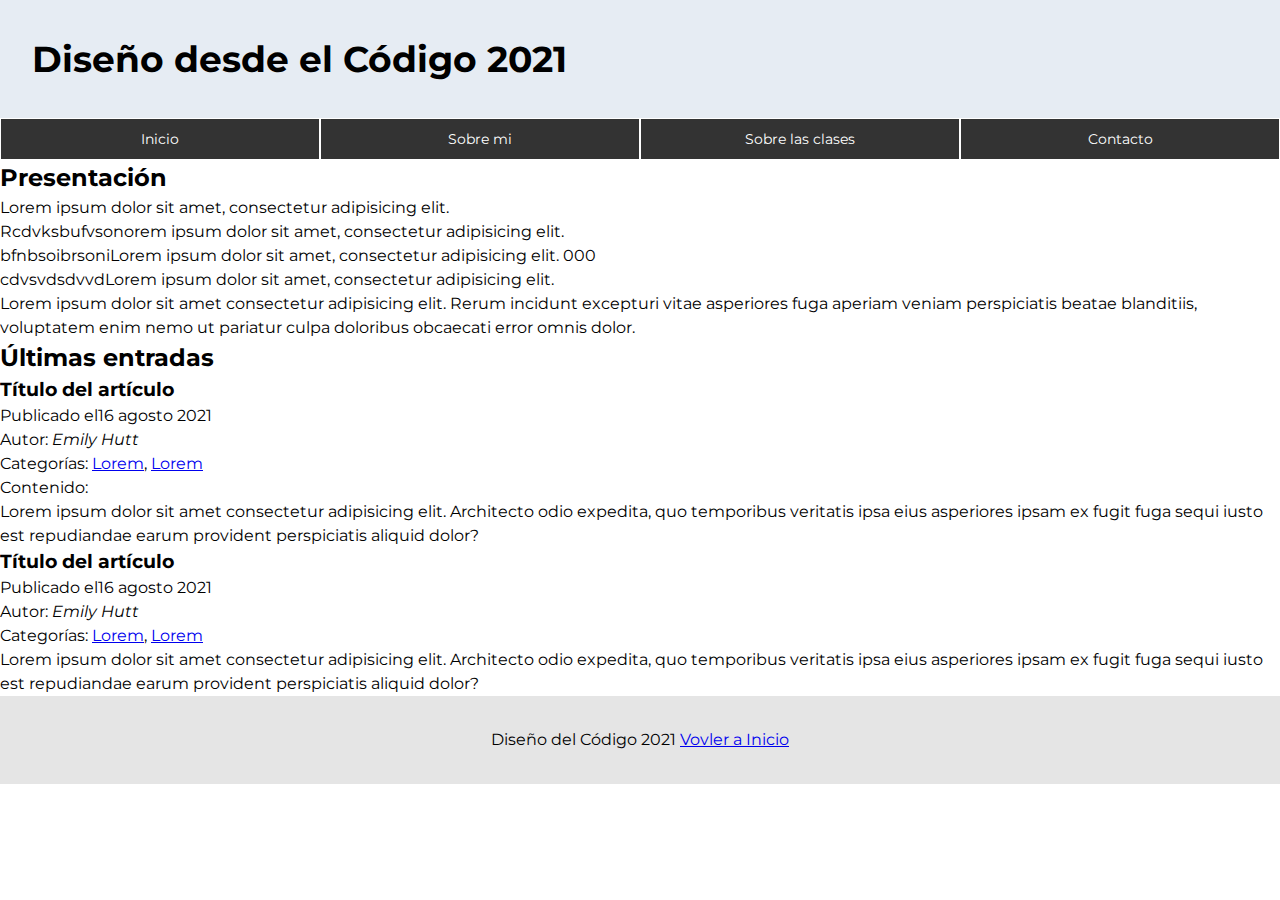
==== Inicio/index.html @ 2bab2f35 "Agregan los demas HTML" ====
<!DOCTYPE html>
<html lang="es">
<head>
    <meta charset="UTF-8">
    <meta http-equiv="X-UA-Compatible" content="IE=edge">
    <meta name="viewport" content="width=device-width, initial-scale=1.0">
    <title>Mi primer sitio web</title>
    <link rel="stylesheet" href="../Inicio/style.css" media="all"
    <link rel="preconnect" href="https://fonts.googleapis.com">
    <link rel="preconnect" href="https://fonts.gstatic.com" crossorigin>
    <link href="https://fonts.googleapis.com/css2?family=Montserrat:ital,wght@0,100;0,400;0,700;1,100;1,400&display=swap" rel="stylesheet">
</head>
<body>
    <header class="site-header">
        <div class="container">
            <h1>Diseño desde el Código 2021</h1> 
            <nav class="site-navegation">
                <a href="../Inicio/index.html">Inicio</a>
                <a href="../Sobre mi/sobre-mi.html">Sobre mi</a>
                <a href="../Clases/clases.html">Sobre las clases</a>
                <a href="../Contacto/contacto.html">Contacto</a>
            </nav>
        </div>
    </header>
    <main class="site-main">
        <div class="container">
            <section class="home-section home-presentation">
                <h2 class="home-section__title home-presentation__title">Presentación</h2>
                <div class="home-presentation__description"> 
                    <p class="text sart" Lorem ipsum dolor sit amet, consectetur adipisicing elit. Mollitia dolores rerum quo, non nobis libero recusandae doloremque ducimus amet at saepe laborum nisi et repellendus quasi ea eum voluptas praesentium?</p>
                    <ul>
                        <li>Lorem ipsum dolor sit amet, consectetur adipisicing elit. </li>
                        <li>Rcdvksbufvsonorem ipsum dolor sit amet, consectetur adipisicing elit. </li>
                        <li>bfnbsoibrsoniLorem ipsum dolor sit amet, consectetur adipisicing elit. 000</li>
                        <li>cdvsvdsdvvdLorem ipsum dolor sit amet, consectetur adipisicing elit. </li>
                    </ul>
                    <p>Lorem ipsum dolor sit amet consectetur adipisicing elit. Rerum incidunt excepturi vitae asperiores fuga aperiam veniam perspiciatis beatae blanditiis, voluptatem enim nemo ut pariatur culpa doloribus obcaecati error omnis dolor.</p>
                </div>
            </section>
            <section class="home-section home-posts">
                <h2 class="home-section__title home-posts__title">Últimas entradas</h2>
                <article class="home-post">
                    <h3 class="home-posts__title">Título del artículo</h3>
                    <div class="home-post__pubdate">Publicado el<time>16 agosto 2021</time></div>
                    <div class="home-post__author">Autor: <cite>Emily Hutt</cite></div>
                    <div class="home-post__categories">Categorías: <a href="#">Lorem</a>, <a href="#">Lorem</a></div>
                    <div class="home-post__content">Contenido:</div>
                        <p>Lorem ipsum dolor sit amet consectetur adipisicing elit. Architecto odio expedita, quo temporibus veritatis ipsa eius asperiores ipsam ex fugit fuga sequi iusto est repudiandae earum provident perspiciatis aliquid dolor?</p>
                    </div>
                </article>
                <article class="home-post">
                    <h3 class="home-posts__title">Título del artículo</h3>
                    <div class="home-post__pubdate">Publicado el<time>16 agosto 2021</time></div>
                    <div class="home-post__author">Autor: <cite>Emily Hutt</cite></div>
                    <div class="home-post__categories">Categorías: <a href="#">Lorem</a>, <a href="#">Lorem</a></div>
                    <div class="home-post__content">
                        <p>Lorem ipsum dolor sit amet consectetur adipisicing elit. Architecto odio expedita, quo temporibus veritatis ipsa eius asperiores ipsam ex fugit fuga sequi iusto est repudiandae earum provident perspiciatis aliquid dolor?</p>
                    </div>
                </article>
            </section>
        </div>
    </main>
    <footer class="site-footer">
        <div class="container">
            <footer class="bg-light text-center text-lg-start">
                <div class="text-center p-3" style="background-color: rgba(0, 0, 0, 0);">
                Diseño del Código 2021
                  <a class="text-dark" href="index.html">Vovler a Inicio</a>
            </footer>
        </div>
    </footer>
</body>
</html>
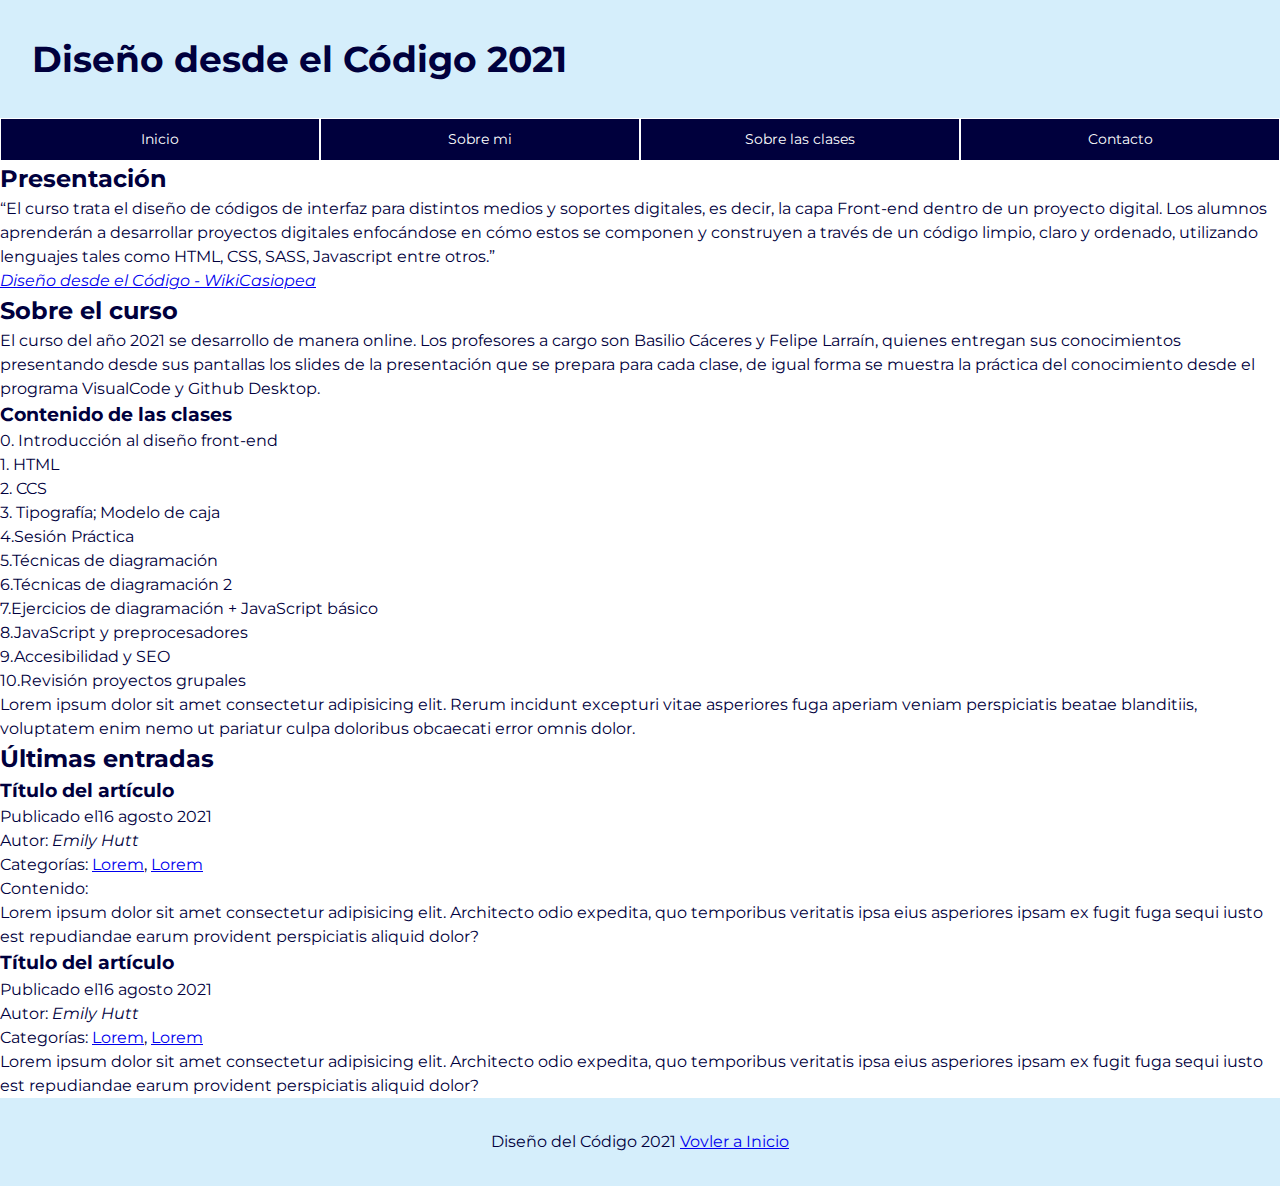
==== commit 70e9c147: "actualizacion colores y texto" ====
--- a/Inicio/index.html
+++ b/Inicio/index.html
@@ -11,6 +11,7 @@
     <link href="https://fonts.googleapis.com/css2?family=Montserrat:ital,wght@0,100;0,400;0,700;1,100;1,400&display=swap" rel="stylesheet">
 </head>
 <body>
+    <div class="content">
     <header class="site-header">
         <div class="container">
             <h1>Diseño desde el Código 2021</h1> 
@@ -27,12 +28,27 @@
             <section class="home-section home-presentation">
                 <h2 class="home-section__title home-presentation__title">Presentación</h2>
                 <div class="home-presentation__description"> 
-                    <p class="text sart" Lorem ipsum dolor sit amet, consectetur adipisicing elit. Mollitia dolores rerum quo, non nobis libero recusandae doloremque ducimus amet at saepe laborum nisi et repellendus quasi ea eum voluptas praesentium?</p>
+                        <blockquote>
+                            <q>El curso trata el diseño de códigos de interfaz para distintos medios y soportes digitales, es decir, la capa Front-end dentro de un proyecto digital. Los alumnos aprenderán a desarrollar proyectos digitales enfocándose en cómo estos se componen y construyen a través de un código limpio, claro y ordenado, utilizando lenguajes tales como HTML, CSS, SASS, Javascript entre otros.</q>
+                            <footer>
+                                <cite><a href="https://wiki.ead.pucv.cl/Dise%C3%B1o_desde_el_C%C3%B3digo"> Diseño desde el Código - WikiCasiopea</a></cite>
+                            </footer>
+                        </blockquote>
+                <h2>Sobre el curso</h2>
+                    <p>El curso del año 2021 se desarrollo de manera online. Los profesores a cargo son Basilio Cáceres y Felipe Larraín, quienes entregan sus conocimientos presentando desde sus pantallas los slides de la presentación que se prepara para cada clase, de igual forma se muestra la práctica del conocimiento desde el programa VisualCode y Github Desktop.</p>
+                <h3 class="description">Contenido de las clases</h3>
                     <ul>
-                        <li>Lorem ipsum dolor sit amet, consectetur adipisicing elit. </li>
-                        <li>Rcdvksbufvsonorem ipsum dolor sit amet, consectetur adipisicing elit. </li>
-                        <li>bfnbsoibrsoniLorem ipsum dolor sit amet, consectetur adipisicing elit. 000</li>
-                        <li>cdvsvdsdvvdLorem ipsum dolor sit amet, consectetur adipisicing elit. </li>
+                        <li>0. Introducción al diseño front-end</li>
+                        <li>1. HTML </li>
+                        <li>2. CCS </li>
+                        <li>3. Tipografía; Modelo de caja</li>
+                        <li>4.Sesión Práctica</li>
+                        <li>5.Técnicas de diagramación</li>
+                        <li>6.Técnicas de diagramación 2</li>
+                        <li>7.Ejercicios de diagramación + JavaScript básico</li>
+                        <li>8.JavaScript y preprocesadores</li>
+                        <li>9.Accesibilidad y SEO</li>
+                        <li>10.Revisión proyectos grupales</li>
                     </ul>
                     <p>Lorem ipsum dolor sit amet consectetur adipisicing elit. Rerum incidunt excepturi vitae asperiores fuga aperiam veniam perspiciatis beatae blanditiis, voluptatem enim nemo ut pariatur culpa doloribus obcaecati error omnis dolor.</p>
                 </div>
@@ -60,13 +76,11 @@
             </section>
         </div>
     </main>
+</div>
     <footer class="site-footer">
         <div class="container">
-            <footer class="bg-light text-center text-lg-start">
-                <div class="text-center p-3" style="background-color: rgba(0, 0, 0, 0);">
-                Diseño del Código 2021
-                  <a class="text-dark" href="index.html">Vovler a Inicio</a>
-            </footer>
+            Diseño del Código 2021
+            <a href="index.html">Vovler a Inicio</a>
         </div>
     </footer>
 </body>
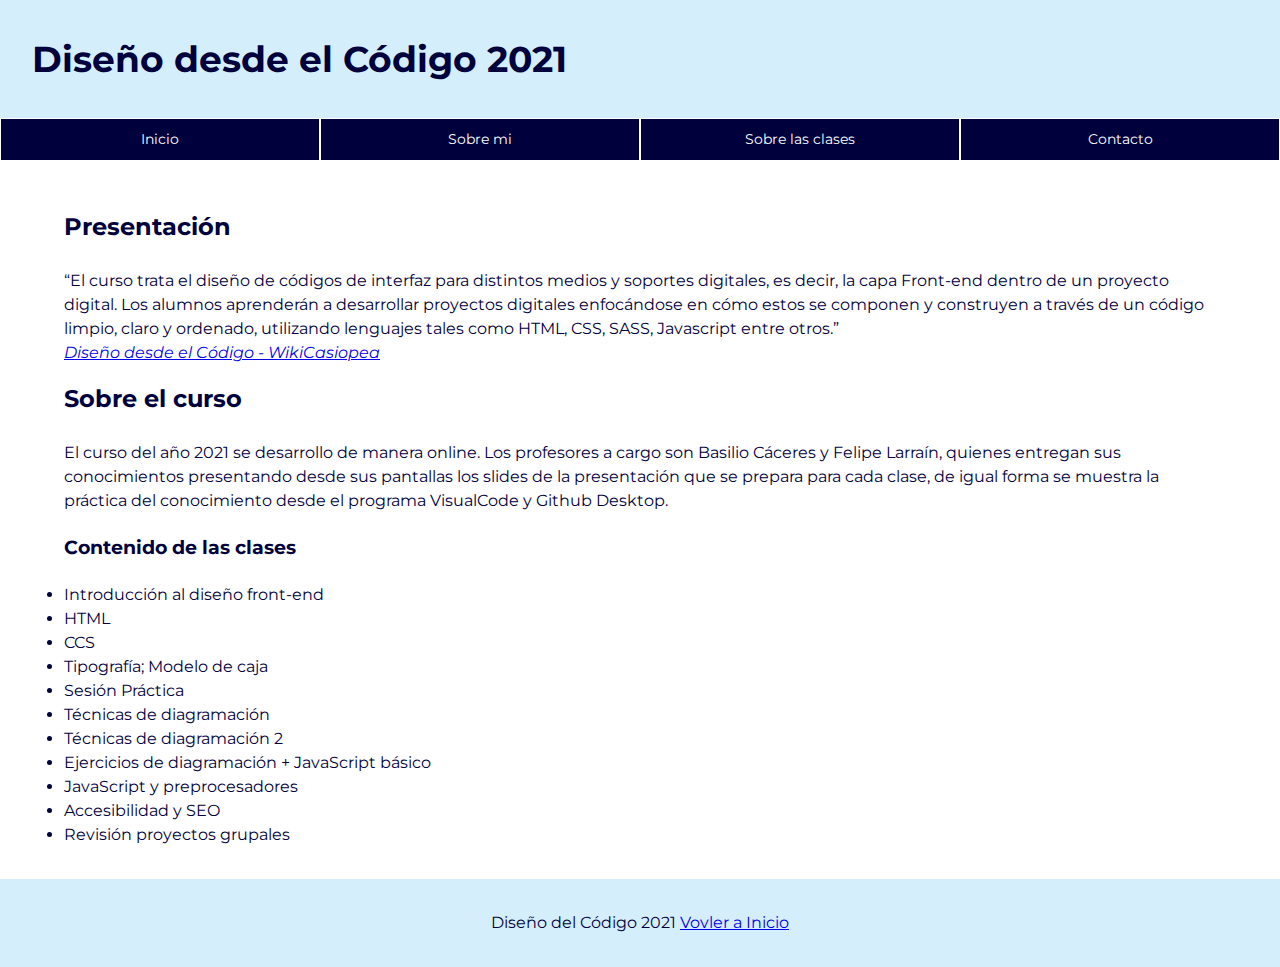
==== commit d0f955b2: "se arreglan los padding y css" ====
--- a/Inicio/index.html
+++ b/Inicio/index.html
@@ -38,42 +38,19 @@
                     <p>El curso del año 2021 se desarrollo de manera online. Los profesores a cargo son Basilio Cáceres y Felipe Larraín, quienes entregan sus conocimientos presentando desde sus pantallas los slides de la presentación que se prepara para cada clase, de igual forma se muestra la práctica del conocimiento desde el programa VisualCode y Github Desktop.</p>
                 <h3 class="description">Contenido de las clases</h3>
                     <ul>
-                        <li>0. Introducción al diseño front-end</li>
-                        <li>1. HTML </li>
-                        <li>2. CCS </li>
-                        <li>3. Tipografía; Modelo de caja</li>
-                        <li>4.Sesión Práctica</li>
-                        <li>5.Técnicas de diagramación</li>
-                        <li>6.Técnicas de diagramación 2</li>
-                        <li>7.Ejercicios de diagramación + JavaScript básico</li>
-                        <li>8.JavaScript y preprocesadores</li>
-                        <li>9.Accesibilidad y SEO</li>
-                        <li>10.Revisión proyectos grupales</li>
+                        <li>Introducción al diseño front-end</li>
+                        <li>HTML </li>
+                        <li>CCS </li>
+                        <li>Tipografía; Modelo de caja</li>
+                        <li>Sesión Práctica</li>
+                        <li>Técnicas de diagramación</li>
+                        <li>Técnicas de diagramación 2</li>
+                        <li>Ejercicios de diagramación + JavaScript básico</li>
+                        <li>JavaScript y preprocesadores</li>
+                        <li>Accesibilidad y SEO</li>
+                        <li>Revisión proyectos grupales</li>
                     </ul>
-                    <p>Lorem ipsum dolor sit amet consectetur adipisicing elit. Rerum incidunt excepturi vitae asperiores fuga aperiam veniam perspiciatis beatae blanditiis, voluptatem enim nemo ut pariatur culpa doloribus obcaecati error omnis dolor.</p>
                 </div>
-            </section>
-            <section class="home-section home-posts">
-                <h2 class="home-section__title home-posts__title">Últimas entradas</h2>
-                <article class="home-post">
-                    <h3 class="home-posts__title">Título del artículo</h3>
-                    <div class="home-post__pubdate">Publicado el<time>16 agosto 2021</time></div>
-                    <div class="home-post__author">Autor: <cite>Emily Hutt</cite></div>
-                    <div class="home-post__categories">Categorías: <a href="#">Lorem</a>, <a href="#">Lorem</a></div>
-                    <div class="home-post__content">Contenido:</div>
-                        <p>Lorem ipsum dolor sit amet consectetur adipisicing elit. Architecto odio expedita, quo temporibus veritatis ipsa eius asperiores ipsam ex fugit fuga sequi iusto est repudiandae earum provident perspiciatis aliquid dolor?</p>
-                    </div>
-                </article>
-                <article class="home-post">
-                    <h3 class="home-posts__title">Título del artículo</h3>
-                    <div class="home-post__pubdate">Publicado el<time>16 agosto 2021</time></div>
-                    <div class="home-post__author">Autor: <cite>Emily Hutt</cite></div>
-                    <div class="home-post__categories">Categorías: <a href="#">Lorem</a>, <a href="#">Lorem</a></div>
-                    <div class="home-post__content">
-                        <p>Lorem ipsum dolor sit amet consectetur adipisicing elit. Architecto odio expedita, quo temporibus veritatis ipsa eius asperiores ipsam ex fugit fuga sequi iusto est repudiandae earum provident perspiciatis aliquid dolor?</p>
-                    </div>
-                </article>
-            </section>
         </div>
     </main>
 </div>
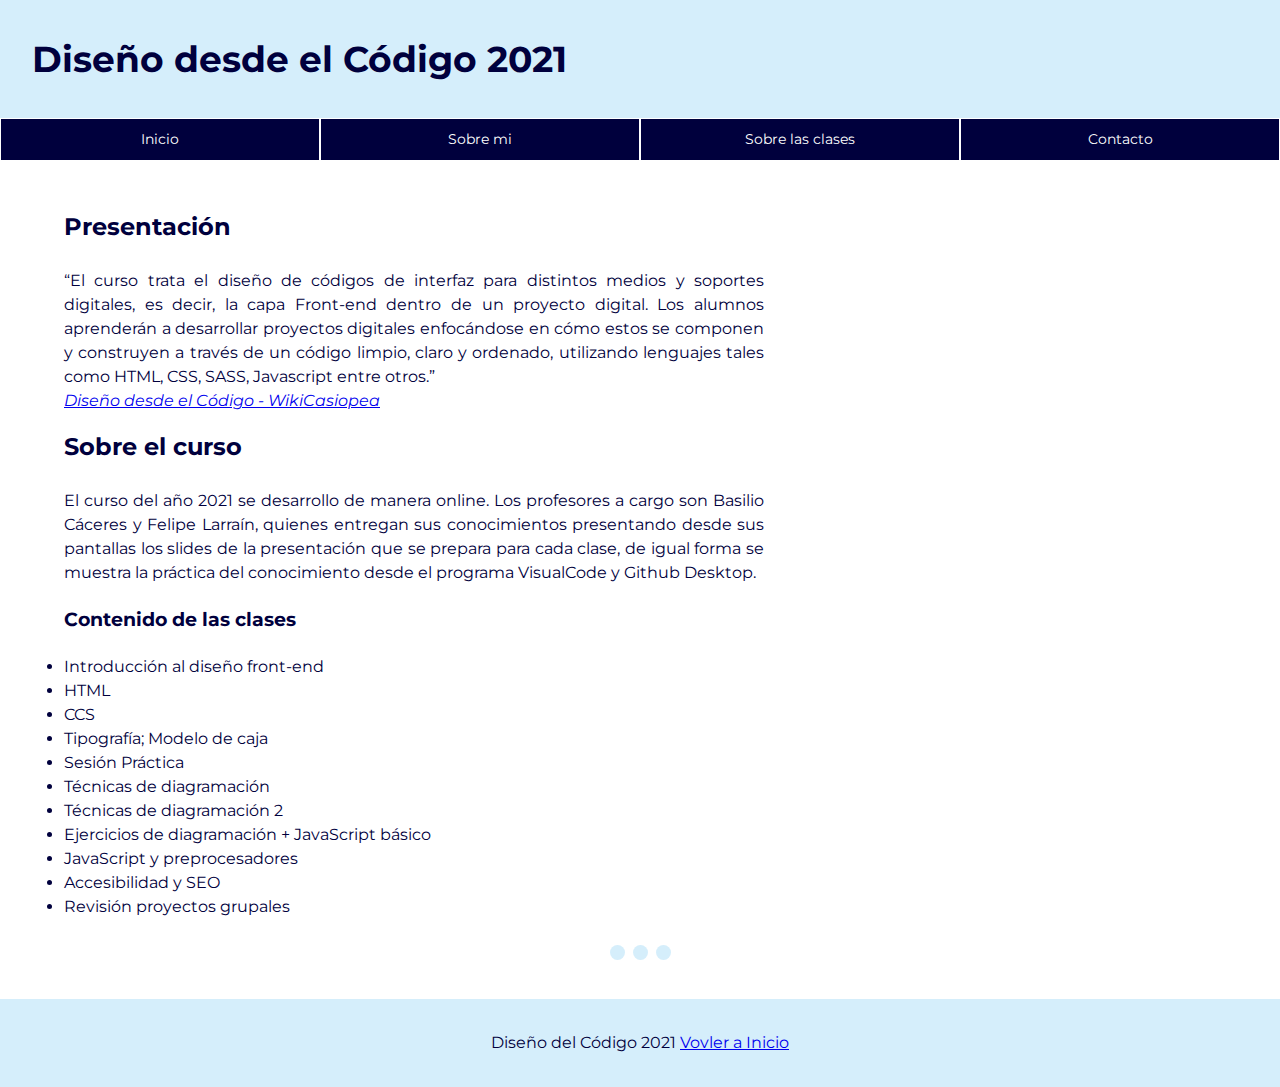
==== commit 5fa56d6f: "avance clases y text-container" ====
--- a/Inicio/index.html
+++ b/Inicio/index.html
@@ -5,13 +5,14 @@
     <meta http-equiv="X-UA-Compatible" content="IE=edge">
     <meta name="viewport" content="width=device-width, initial-scale=1.0">
     <title>Mi primer sitio web</title>
+    <script src="../JS/main.js"></script>
     <link rel="stylesheet" href="../Inicio/style.css" media="all"
     <link rel="preconnect" href="https://fonts.googleapis.com">
     <link rel="preconnect" href="https://fonts.gstatic.com" crossorigin>
     <link href="https://fonts.googleapis.com/css2?family=Montserrat:ital,wght@0,100;0,400;0,700;1,100;1,400&display=swap" rel="stylesheet">
 </head>
 <body>
-    <div class="content">
+<div class="content">
     <header class="site-header">
         <div class="container">
             <h1>Diseño desde el Código 2021</h1> 
@@ -25,6 +26,7 @@
     </header>
     <main class="site-main">
         <div class="container">
+        <div class="text-container">
             <section class="home-section home-presentation">
                 <h2 class="home-section__title home-presentation__title">Presentación</h2>
                 <div class="home-presentation__description"> 
@@ -50,7 +52,38 @@
                         <li>Accesibilidad y SEO</li>
                         <li>Revisión proyectos grupales</li>
                     </ul>
-                </div>
+        </div>
+        </div>
+        <div class="slideshow-container">
+            <div class="mySlides fade">
+            <div class="numbertext">1 / 3</div>
+            <img src="../Imagenes/websitebuild-1024x538.jpg" style="width:100%">
+            <div class="text">Ilustración construcción de página</div>
+            </div>
+        
+            <div class="mySlides fade">
+            <div class="numbertext">2 / 3</div>
+            <img src="../Imagenes/editores-html-gratuitos-1024x512.jpg" style="width:100%">
+            <div class="text">Ilustración programador</div>
+            </div>
+        
+            <div class="mySlides fade">
+            <div class="numbertext">3 / 3</div>
+            <img src="../Imagenes/como-hacer-una-pagina-web-en-html.jpg" style="width:100%">
+            <div class="text">Código</div>
+            </div>
+        
+            <!-- Next and previous buttons -->
+            <a class="prev" onclick="plusSlides(-1)">&#10094;</a>
+            <a class="next" onclick="plusSlides(1)">&#10095;</a>
+        </div>
+        <br>
+        
+        <!-- The dots/circles -->
+        <div style="text-align:center">
+            <span class="dot" onclick="currentSlide(1)"></span>
+            <span class="dot" onclick="currentSlide(2)"></span>
+            <span class="dot" onclick="currentSlide(3)"></span>
         </div>
     </main>
 </div>
